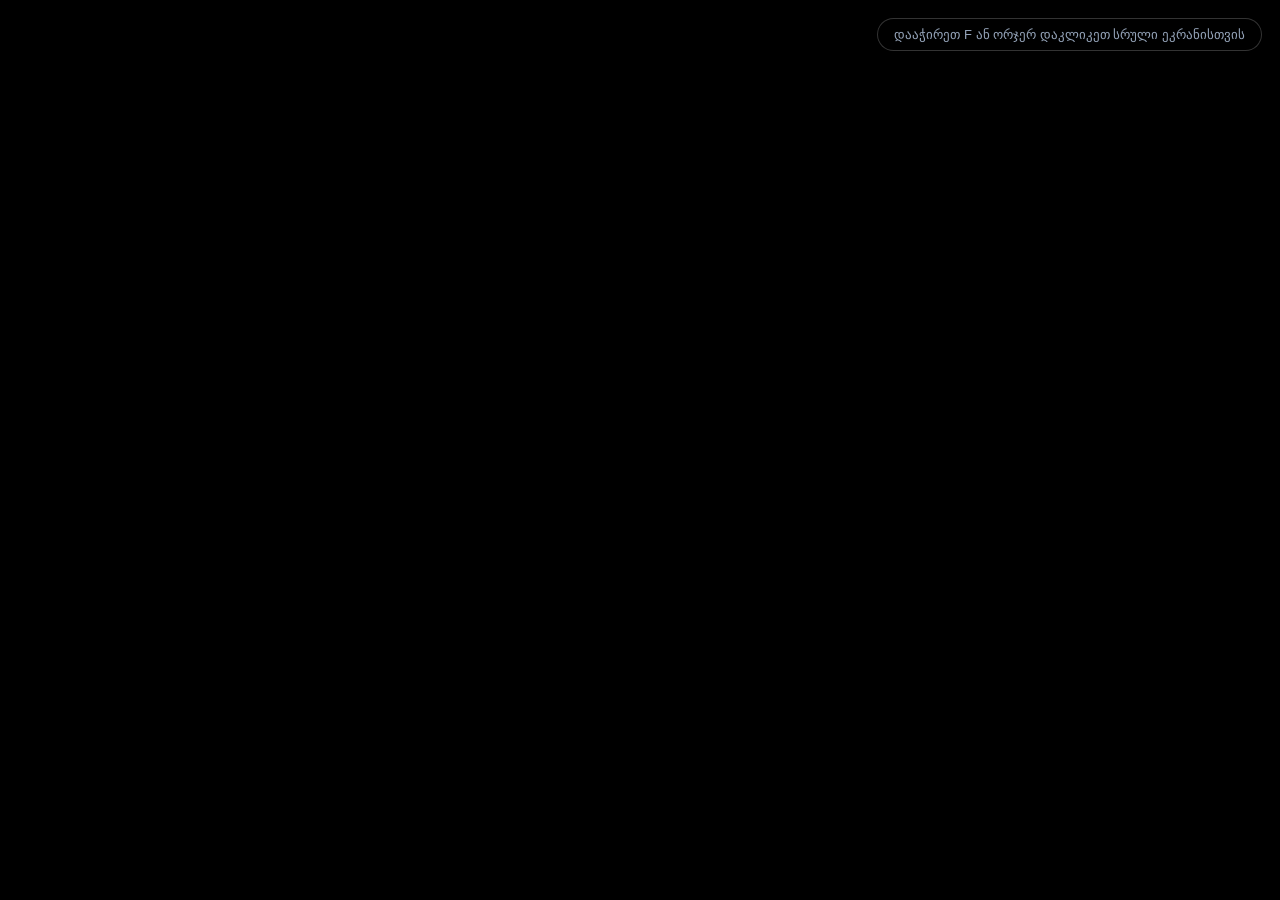
==== stage.html @ 38e643bc "Add dual-screen stage display popup, audio watchdog auto-healing, and emergency banners" ====
<!DOCTYPE html>
<html lang="ka">
<head>
  <meta charset="UTF-8">
  <meta name="viewport" content="width=device-width, initial-scale=1.0">
  <title>IICE 2026 - პროექტორის სცენა (Stage Display)</title>
  <link rel="preconnect" href="https://fonts.googleapis.com">
  <link rel="preconnect" href="https://fonts.gstatic.com" crossorigin>
  <link href="https://fonts.googleapis.com/css2?family=Fira+GO:wght@400;500;600;700;800&family=Inter:wght@400;500;600;700;800&display=swap" rel="stylesheet">
  <link rel="stylesheet" href="style.css">
  <style>
    body {
      margin: 0;
      padding: 0;
      overflow: hidden;
      user-select: none;
      background: #000;
    }
    .stage-helper-hint {
      position: fixed;
      top: 18px;
      right: 18px;
      padding: 8px 16px;
      background: rgba(0, 0, 0, 0.7);
      border: 1px solid rgba(255, 255, 255, 0.2);
      border-radius: 20px;
      color: #94a3b8;
      font-size: 13px;
      font-weight: 500;
      z-index: 9999;
      pointer-events: none;
      transition: opacity 1.5s ease;
    }
    .stage-announcement-card {
      position: fixed;
      top: 50%;
      left: 50%;
      transform: translate(-50%, -50%) scale(0.92);
      background: rgba(15, 23, 42, 0.94);
      backdrop-filter: blur(24px);
      border: 2px solid rgba(56, 189, 248, 0.5);
      border-radius: 28px;
      padding: 44px 70px;
      text-align: center;
      color: #ffffff;
      box-shadow: 0 30px 80px rgba(0, 0, 0, 0.85);
      z-index: 8000;
      opacity: 0;
      pointer-events: none;
      transition: all 0.35s cubic-bezier(0.16, 1, 0.3, 1);
    }
    .stage-announcement-card.active {
      opacity: 1;
      transform: translate(-50%, -50%) scale(1);
      pointer-events: auto;
    }
    .stage-announcement-icon {
      font-size: 60px;
      margin-bottom: 14px;
      display: block;
    }
    .stage-announcement-title {
      font-size: 42px;
      font-weight: 800;
      color: #f8fafc;
      margin-bottom: 10px;
      letter-spacing: -0.5px;
    }
    .stage-announcement-sub {
      font-size: 24px;
      color: #38bdf8;
      font-weight: 600;
    }
  </style>
</head>
<body class="style-oled-black">
  <div id="stageHint" class="stage-helper-hint">დააჭირეთ F ან ორჯერ დაკლიკეთ სრული ეკრანისთვის</div>

  <!-- Announcement Overlay Card (Intermission, Coffee break, Q&A) -->
  <div id="stageAnnouncement" class="stage-announcement-card">
    <span id="announcementIcon" class="stage-announcement-icon">☕</span>
    <div id="announcementTitle" class="stage-announcement-title">ყავის შესვენება</div>
    <div id="announcementSub" class="stage-announcement-sub">Coffee Break</div>
  </div>

  <!-- Stage Subtitles Container -->
  <main id="overlayContainer" class="overlay-container place-bottom align-center">
    <div id="subtitleCard" class="subtitle-card faded-out" style="width: 90%;">
      <!-- Original Text Row -->
      <div id="origRow" class="text-row orig-row">
        <span id="originalLangTag" class="tag-badge orig-badge">ORIG</span>
        <div id="originalText" class="speech-text original-text">
          <span>მზადაა ტრანსლაციისთვის...</span>
        </div>
      </div>

      <!-- Live Sync Translated Row -->
      <div id="transRow" class="text-row trans-row">
        <span id="targetLangTag" class="tag-badge trans-badge">TRANS</span>
        <div id="translatedText" class="speech-text translated-text">
          <span>IICE 2026 Conference Subtitles</span>
        </div>
      </div>
    </div>
  </main>

  <script src="stage.js"></script>
</body>
</html>
---- style.css ----
:root {
  --bg-dark: #090d16;
  --bar-bg: rgba(15, 23, 42, 0.94);
  --drawer-bg: rgba(11, 17, 32, 0.98);
  --border-subtle: rgba(255, 255, 255, 0.12);
  --border-focus: rgba(59, 130, 246, 0.6);
  
  --primary: #3b82f6;
  --primary-hover: #2563eb;
  --accent-purple: #8b5cf6;
  --accent-green: #10b981;
  --accent-red: #ef4444;

  --text-main: #f8fafc;
  --text-muted: #94a3b8;
  --text-dim: #64748b;
  
  --trans-color: #38bdf8;
  --orig-color: #cbd5e1;

  --trans-font-size: 32px;
  --orig-font-size: 20px;
  --card-bg-opacity: 0.85;
  --card-width: 92%;
  --card-max-width: 92vw;
  --custom-bg-color: #0f172a;

  --font-family: 'FiraGO', -apple-system, BlinkMacSystemFont, "Segoe UI", Roboto, sans-serif;
  --font-display: 'Outfit', 'FiraGO', sans-serif;
  --font-mono: 'JetBrains Mono', monospace;

  --ease-spring: cubic-bezier(0.16, 1, 0.3, 1);
}

* {
  box-sizing: border-box;
  margin: 0;
  padding: 0;
  -webkit-tap-highlight-color: transparent;
}

body {
  font-family: var(--font-family);
  background-color: var(--bg-dark);
  color: var(--text-main);
  min-height: 100vh;
  overflow-x: hidden;
  user-select: none;
  transition: background 0.3s ease;
}

/* ================= 1. COMPACT TOP OPERATOR BAR ================= */
.control-bar {
  position: sticky;
  top: 0;
  left: 0;
  width: 100%;
  background: var(--bar-bg);
  backdrop-filter: blur(20px);
  -webkit-backdrop-filter: blur(20px);
  border-bottom: 1px solid var(--border-subtle);
  z-index: 1000;
  box-shadow: 0 4px 20px rgba(0, 0, 0, 0.4);
  transition: transform 0.35s var(--ease-spring), opacity 0.35s ease;
}

.control-bar.hidden {
  transform: translateY(-105%);
  opacity: 0;
  pointer-events: none;
}

.bar-main {
  display: flex;
  justify-content: space-between;
  align-items: center;
  padding: 8px 16px;
  gap: 12px;
  min-height: 52px;
}

/* Left Brand & Status */
.bar-left {
  display: flex;
  align-items: center;
  gap: 10px;
  flex-shrink: 0;
}

.live-pulse {
  width: 10px;
  height: 10px;
  border-radius: 50%;
  background: #64748b;
  transition: all 0.3s ease;
}

.live-pulse.active {
  background: var(--accent-red);
  box-shadow: 0 0 10px var(--accent-red), 0 0 20px var(--accent-red);
  animation: pulse-red 1.5s infinite;
}

@keyframes pulse-red {
  0%, 100% { transform: scale(1); opacity: 1; }
  50% { transform: scale(1.25); opacity: 0.8; }
}

.brand-text {
  display: flex;
  align-items: center;
  gap: 6px;
}

.app-title {
  font-family: var(--font-display);
  font-size: 1.1rem;
  font-weight: 700;
  letter-spacing: -0.02em;
}

.app-pill {
  font-size: 0.65rem;
  font-weight: 700;
  background: linear-gradient(135deg, #3b82f6, #8b5cf6);
  color: #fff;
  padding: 1px 6px;
  border-radius: 6px;
  text-transform: uppercase;
}

.v-divider {
  width: 1px;
  height: 20px;
  background: var(--border-subtle);
}

.status-badge {
  font-size: 0.72rem;
  font-weight: 600;
  padding: 3px 8px;
  border-radius: 6px;
}

.status-idle { color: #94a3b8; background: rgba(148, 163, 184, 0.12); }
.status-listening { color: #38bdf8; background: rgba(56, 189, 248, 0.15); }
.status-translating { color: #34d399; background: rgba(52, 211, 153, 0.15); }
.status-error { color: #f87171; background: rgba(248, 113, 113, 0.15); }

/* Center Controls */
.bar-center {
  display: flex;
  align-items: center;
  gap: 12px;
}

.lang-switch-btn {
  display: inline-flex;
  align-items: center;
  gap: 8px;
  background: rgba(30, 41, 59, 0.9);
  border: 1px solid var(--border-subtle);
  border-radius: 20px;
  padding: 6px 14px;
  color: #fff;
  font-family: inherit;
  font-size: 0.8rem;
  font-weight: 600;
  cursor: pointer;
  transition: all 0.2s ease;
  user-select: none;
}

.lang-switch-btn:hover {
  background: rgba(59, 130, 246, 0.25);
  border-color: var(--primary);
  transform: translateY(-1px);
}

.lang-switch-btn .swap-icon {
  color: #38bdf8;
  font-size: 0.95rem;
}

.lang-btn.active {
  background: linear-gradient(135deg, #2563eb, #3b82f6);
  color: #ffffff;
  box-shadow: 0 2px 10px rgba(37, 99, 235, 0.45);
}

.lang-code {
  font-family: var(--font-mono);
  font-size: 0.72rem;
  font-weight: 700;
  color: var(--text-dim);
}

.lang-code.active {
  color: #38bdf8;
}

.btn-swap {
  background: rgba(255, 255, 255, 0.1);
  border: none;
  color: #fff;
  width: 22px;
  height: 22px;
  border-radius: 50%;
  font-size: 0.8rem;
  display: flex;
  align-items: center;
  justify-content: center;
  cursor: pointer;
  transition: all 0.2s ease;
}

.btn-swap:hover {
  background: var(--primary);
  transform: rotate(180deg);
}

/* Audio Wave Meter */
.audio-mini-meter {
  width: 60px;
  height: 6px;
  background: rgba(255, 255, 255, 0.1);
  border-radius: 3px;
  overflow: hidden;
}

.audio-fill {
  height: 100%;
  width: 0%;
  background: linear-gradient(90deg, #10b981, #3b82f6, #ef4444);
  transition: width 0.08s ease;
}

/* Right Buttons */
.bar-right {
  display: flex;
  align-items: center;
  gap: 8px;
}

/* Buttons */
.btn {
  display: inline-flex;
  align-items: center;
  justify-content: center;
  gap: 6px;
  padding: 6px 12px;
  border-radius: 7px;
  font-family: inherit;
  font-size: 0.78rem;
  font-weight: 600;
  cursor: pointer;
  border: none;
  transition: all 0.2s ease;
  white-space: nowrap;
}

.btn-primary {
  background: linear-gradient(135deg, #2563eb, #1d4ed8);
  color: #fff;
  box-shadow: 0 2px 8px rgba(37, 99, 235, 0.35);
}

.btn-primary:hover {
  background: linear-gradient(135deg, #3b82f6, #2563eb);
}

.btn-primary.recording {
  background: linear-gradient(135deg, #dc2626, #b91c1c);
  box-shadow: 0 0 12px rgba(220, 38, 38, 0.6);
}

.btn-purple {
  background: rgba(139, 92, 246, 0.18);
  color: #c4b5fd;
  border: 1px solid rgba(139, 92, 246, 0.35);
}

.btn-purple:hover {
  background: rgba(139, 92, 246, 0.35);
  color: #fff;
}

.btn-ghost {
  background: rgba(255, 255, 255, 0.06);
  color: var(--text-main);
  border: 1px solid var(--border-subtle);
}

.btn-ghost:hover {
  background: rgba(255, 255, 255, 0.14);
}

.btn-dark {
  background: rgba(0, 0, 0, 0.4);
  color: #e2e8f0;
  border: 1px solid var(--border-subtle);
}

.btn-dark:hover {
  background: rgba(255, 255, 255, 0.1);
}

.btn-outline-full {
  width: 100%;
  background: rgba(255, 255, 255, 0.05);
  color: #cbd5e1;
  border: 1px solid var(--border-subtle);
  padding: 8px 12px;
  border-radius: 6px;
  cursor: pointer;
  font-family: inherit;
  font-size: 0.76rem;
  font-weight: 600;
  transition: all 0.2s ease;
}

.btn-outline-full:hover {
  background: rgba(255, 255, 255, 0.12);
  color: #fff;
}

/* ================= 2. EXPANDABLE SETTINGS DRAWER ================= */
.settings-drawer {
  background: linear-gradient(180deg, rgba(15, 23, 42, 0.98) 0%, rgba(10, 15, 29, 0.99) 100%);
  border-top: 1px solid rgba(255, 255, 255, 0.12);
  padding: 12px 20px 16px 20px;
  box-shadow: 0 16px 40px rgba(0, 0, 0, 0.65), inset 0 1px 0 rgba(255, 255, 255, 0.08);
  max-height: calc(100vh - 65px);
  overflow-y: auto;
  transition: all 0.3s var(--ease-spring);
}

.settings-drawer.hidden {
  display: none;
}

/* Live Preview Header Bar in Drawer */
.drawer-preview-header {
  display: flex;
  justify-content: space-between;
  align-items: center;
  background: rgba(15, 23, 42, 0.75);
  border: 1px solid rgba(56, 189, 248, 0.28);
  border-radius: 8px;
  padding: 6px 12px;
  margin-bottom: 10px;
  max-width: 1400px;
  margin-left: auto;
  margin-right: auto;
  gap: 12px;
}

.preview-header-left {
  display: flex;
  align-items: center;
  gap: 8px;
}

.preview-pulse-dot {
  width: 8px;
  height: 8px;
  border-radius: 50%;
  background: #38bdf8;
  box-shadow: 0 0 8px #38bdf8;
  animation: pulse-cyan 1.6s infinite;
}

@keyframes pulse-cyan {
  0%, 100% { opacity: 1; transform: scale(1); }
  50% { opacity: 0.5; transform: scale(1.3); }
}

.preview-header-title {
  font-size: 0.78rem;
  font-weight: 700;
  color: #f8fafc;
}

.preview-header-sub {
  font-size: 0.72rem;
  color: #94a3b8;
}

.preview-header-actions {
  display: flex;
  align-items: center;
  gap: 10px;
}

.btn-preview-action {
  background: rgba(56, 189, 248, 0.12);
  border: 1px solid rgba(56, 189, 248, 0.3);
  color: #38bdf8;
  font-size: 0.72rem;
  font-weight: 600;
  padding: 4px 10px;
  border-radius: 6px;
  cursor: pointer;
  transition: all 0.2s ease;
}

.btn-preview-action:hover {
  background: #38bdf8;
  color: #0f172a;
}

.preview-toggle-label {
  display: flex;
  align-items: center;
  gap: 6px;
  font-size: 0.72rem;
  color: #cbd5e1;
  cursor: pointer;
  user-select: none;
}

.preview-toggle-label input {
  accent-color: #38bdf8;
  cursor: pointer;
}

.drawer-grid {
  display: grid;
  grid-template-columns: repeat(4, 1fr);
  gap: 12px;
  max-width: 1400px;
  margin: 0 auto;
}

@media (max-width: 1100px) {
  .drawer-grid {
    grid-template-columns: repeat(2, 1fr);
  }
}

@media (max-width: 600px) {
  .drawer-grid {
    grid-template-columns: 1fr;
  }
}

.drawer-card {
  background: rgba(255, 255, 255, 0.028);
  border: 1px solid var(--border-subtle);
  border-radius: 10px;
  padding: 11px 13px;
  display: flex;
  flex-direction: column;
  gap: 9px;
  box-shadow: 0 4px 14px rgba(0, 0, 0, 0.25);
}

.highlight-card {
  border-color: rgba(59, 130, 246, 0.4) !important;
  background: rgba(37, 99, 235, 0.05) !important;
}

.card-title {
  font-size: 0.8rem;
  font-weight: 700;
  color: #e2e8f0;
  letter-spacing: -0.01em;
  border-bottom: 1px solid rgba(255, 255, 255, 0.06);
  padding-bottom: 6px;
}

/* Form Fields */
.field-group {
  display: flex;
  flex-direction: column;
  gap: 4px;
}

.field-group label {
  font-size: 0.72rem;
  font-weight: 600;
  color: var(--text-muted);
}

.form-select {
  background: rgba(30, 41, 59, 0.9);
  color: #fff;
  border: 1px solid var(--border-subtle);
  padding: 7px 10px;
  border-radius: 6px;
  font-family: inherit;
  font-size: 0.78rem;
  cursor: pointer;
  outline: none;
  width: 100%;
}

.form-select:focus {
  border-color: var(--primary);
}

/* Toggle Switches */
.toggle-row {
  display: flex;
  justify-content: space-between;
  align-items: center;
}

.row-label {
  font-size: 0.74rem;
  color: #cbd5e1;
  font-weight: 500;
}

.switch {
  position: relative;
  display: inline-block;
  width: 36px;
  height: 20px;
  flex-shrink: 0;
}

.switch input {
  opacity: 0;
  width: 0;
  height: 0;
}

.slider {
  position: absolute;
  cursor: pointer;
  top: 0; left: 0; right: 0; bottom: 0;
  background-color: rgba(255, 255, 255, 0.15);
  transition: .3s;
  border-radius: 20px;
}

.slider:before {
  position: absolute;
  content: "";
  height: 14px;
  width: 14px;
  left: 3px;
  bottom: 3px;
  background-color: white;
  transition: .3s;
  border-radius: 50%;
}

input:checked + .slider {
  background-color: var(--primary);
}

input:checked + .slider:before {
  transform: translateX(16px);
}

/* Slider with live value */
.slider-group {
  display: flex;
  flex-direction: column;
  gap: 2px;
}

.slider-head {
  display: flex;
  justify-content: space-between;
  align-items: center;
  font-size: 0.72rem;
  color: var(--text-muted);
  font-weight: 500;
}

.val-pill {
  font-family: var(--font-mono);
  font-size: 0.72rem;
  color: #38bdf8;
  font-weight: 700;
  background: rgba(56, 189, 248, 0.1);
  padding: 1px 6px;
  border-radius: 4px;
}

.range-input {
  -webkit-appearance: none;
  appearance: none;
  width: 100%;
  height: 6px;
  background: rgba(255, 255, 255, 0.14);
  border-radius: 3px;
  outline: none;
  cursor: pointer;
  margin: 4px 0 2px 0;
  accent-color: var(--primary);
}

.range-input::-webkit-slider-thumb {
  -webkit-appearance: none;
  appearance: none;
  width: 15px;
  height: 15px;
  border-radius: 50%;
  background: #38bdf8;
  cursor: pointer;
  border: 2px solid #ffffff;
  box-shadow: 0 0 8px rgba(56, 189, 248, 0.8);
  transition: transform 0.15s ease;
}

.range-input::-webkit-slider-thumb:hover {
  transform: scale(1.2);
}

/* Live Preview Badge on Subtitle Card */
.preview-mode-tag {
  display: inline-flex;
  align-items: center;
  font-family: var(--font-mono);
  font-size: 0.62rem;
  font-weight: 700;
  color: #38bdf8;
  background: rgba(56, 189, 248, 0.14);
  border: 1px solid rgba(56, 189, 248, 0.35);
  padding: 2px 8px;
  border-radius: 4px;
  margin-bottom: 6px;
  letter-spacing: 0.04em;
  text-transform: uppercase;
}

/* Force subtitle-card visibility when settings are open */
body.settings-open .subtitle-card {
  opacity: 1 !important;
  transform: none !important;
  pointer-events: auto !important;
}

.subtitle-card.live-preview-active {
  opacity: 1 !important;
  transform: none !important;
}

/* ================= 3. STAGE OVERLAY CONTAINER ================= */
.overlay-container {
  display: flex;
  min-height: calc(100vh - 60px);
  width: 100%;
  box-sizing: border-box;
  pointer-events: none;
  transition: all 0.3s var(--ease-spring);
}

/* Layout Positions on Screen */
.overlay-container.pos-bottom {
  flex-direction: column;
  justify-content: flex-end;
  align-items: center;
  padding: 0 24px 30px 24px;
}

.overlay-container.pos-bottom-flush {
  flex-direction: column;
  justify-content: flex-end;
  align-items: center;
  padding: 0;
}

.pos-bottom-flush .subtitle-card {
  width: 100vw !important;
  max-width: 100vw !important;
  border-radius: 0 !important;
  border-left: none !important;
  border-right: none !important;
  border-bottom: none !important;
}

.overlay-container.pos-top {
  flex-direction: column;
  justify-content: flex-start;
  align-items: center;
  padding: 24px 24px 0 24px;
}

.overlay-container.pos-corner {
  flex-direction: column;
  justify-content: flex-end;
  align-items: flex-start;
  padding: 0 0 30px 30px;
}

.pos-corner .subtitle-card {
  max-width: var(--card-max-width, 650px);
}

.overlay-container.pos-center {
  justify-content: center;
  align-items: center;
  min-height: 80vh;
  padding: 20px;
}

.pos-center .subtitle-card {
  max-width: var(--card-max-width, 860px);
}

/* ================= 4. REALISTIC OVERLAY STYLES ================= */

/* Default Subtitle Card properties */
.subtitle-card {
  position: relative;
  width: var(--card-width, 92%);
  max-width: var(--card-max-width, 92vw);
  pointer-events: auto;
  transition: opacity 0.5s ease, transform 0.5s ease, box-shadow 0.2s ease, width 0.25s ease, max-width 0.25s ease;
  overflow: hidden;
}

/* Full Width Stretched Card across Screen */
body.card-fullwidth .overlay-container {
  padding-left: 0 !important;
  padding-right: 0 !important;
}

body.card-fullwidth .subtitle-card {
  width: 100vw !important;
  max-width: 100vw !important;
  border-radius: 0 !important;
  border-left: none !important;
  border-right: none !important;
}

/* Text Alignment Modes */
body.align-center .speech-layer {
  justify-content: center;
}
body.align-center .speech-text {
  text-align: center;
}

body.align-left .speech-layer {
  justify-content: flex-start;
}
body.align-left .speech-text {
  text-align: left;
}

body.align-right .speech-layer {
  justify-content: flex-end;
}
body.align-right .speech-text {
  text-align: right;
}

/* Layer Visibility Toggles */
body.hide-orig-layer #originalLayer {
  display: none !important;
}

body.hide-trans-layer #translatedLayer {
  display: none !important;
}

/* Typography Inside Card */
.speech-layer {
  display: flex;
  align-items: baseline;
  gap: 12px;
}

.translated-layer {
  margin-top: 6px;
}

body.hide-orig-layer .translated-layer {
  margin-top: 0 !important;
}

.tag-badge {
  font-family: var(--font-mono);
  font-size: 0.65rem;
  font-weight: 700;
  padding: 2px 6px;
  border-radius: 4px;
  background: rgba(255, 255, 255, 0.12);
  color: var(--text-muted);
  letter-spacing: 0.05em;
  flex-shrink: 0;
}

.tag-badge.trans-badge {
  background: var(--primary);
  color: #fff;
}

.speech-text {
  word-break: break-word;
  line-height: 1.35;
  text-shadow: 0 2px 10px rgba(0, 0, 0, 0.9), 0 0 4px rgba(0, 0, 0, 0.8);
}

/* Cinema 2-Line Limit (Netflix Style) */
body.cinema-two-lines .speech-text {
  display: -webkit-box;
  -webkit-line-clamp: 2;
  -webkit-box-orient: vertical;
  overflow: hidden;
  text-overflow: ellipsis;
}

.original-text {
  font-size: var(--orig-font-size);
  color: var(--orig-color);
  font-weight: 400;
}

.translated-text {
  font-size: var(--trans-font-size);
  color: var(--trans-color);
  font-weight: 600;
  letter-spacing: -0.01em;
}

.placeholder-hint {
  color: rgba(255, 255, 255, 0.28);
  font-style: italic;
  font-weight: 300;
}

/* Auto-Fadeout State */
.subtitle-card.faded-out {
  opacity: 0 !important;
  transform: translateY(12px) !important;
  pointer-events: none;
}

/* Glowing underline */
.active-glow-line {
  position: absolute;
  bottom: 0;
  left: 0;
  height: 2.5px;
  width: 100%;
  background: linear-gradient(90deg, transparent, var(--primary), var(--accent-green), transparent);
  opacity: 0;
  transition: opacity 0.3s ease;
}

.subtitle-card.speaking .active-glow-line {
  opacity: 1;
  animation: shimmer 2s infinite linear;
}

@keyframes shimmer {
  0% { transform: translateX(-100%); }
  100% { transform: translateX(100%); }
}

/* --- OVERLAY STYLE 1: Apple Keynote Pill (Most Elegant & Premium) --- */
body.style-keynote-pill {
  background: #030712;
}

body.style-keynote-pill .subtitle-card {
  background: rgba(15, 23, 42, var(--card-bg-opacity));
  backdrop-filter: blur(24px);
  -webkit-backdrop-filter: blur(24px);
  border: 1px solid rgba(255, 255, 255, 0.16);
  border-radius: 20px;
  padding: 14px 26px;
  box-shadow: 0 20px 50px rgba(0, 0, 0, 0.65), 0 0 0 1px rgba(255, 255, 255, 0.05);
}

/* --- OVERLAY STYLE 2: Cinema Bottom Fade --- */
body.style-cinema-fade {
  background: #000;
}

body.style-cinema-fade .subtitle-card {
  background: linear-gradient(to top, rgba(0, 0, 0, var(--card-bg-opacity)) 0%, rgba(0, 0, 0, calc(var(--card-bg-opacity) * 0.7)) 60%, transparent 100%);
  border: none;
  box-shadow: none;
  border-radius: 0;
  padding: 24px 30px;
  width: 100vw;
  max-width: 100vw;
}

/* --- OVERLAY STYLE 3: Ghost Outline --- */
body.style-ghost-outline {
  background: transparent !important;
}

body.style-ghost-outline .subtitle-card {
  background: transparent !important;
  border: none !important;
  box-shadow: none !important;
  padding: 10px 20px;
}

body.style-ghost-outline .speech-text {
  -webkit-text-stroke: 1.2px #000000;
  text-shadow: 0 0 16px #000000, 0 4px 12px #000000, 0 0 24px #000000;
  font-weight: 700;
}

/* --- OVERLAY STYLE 4: Broadcast News Ticker --- */
body.style-broadcast-ticker {
  background: #000;
}

body.style-broadcast-ticker .subtitle-card {
  background: rgba(10, 10, 15, var(--card-bg-opacity));
  border-top: 2px solid #3b82f6;
  border-bottom: none;
  border-left: none;
  border-right: none;
  border-radius: 0;
  padding: 12px 24px;
  width: 100vw;
  max-width: 100vw;
  box-shadow: 0 -10px 30px rgba(0, 0, 0, 0.8);
}

body.style-broadcast-ticker .translated-text {
  color: #facc15;
}

/* --- OVERLAY STYLE 5: Frosted Glass --- */
body.style-frosted-glass {
  background: radial-gradient(circle at top right, #1e1b4b 0%, #090d16 60%, #030712 100%);
}

body.style-frosted-glass .subtitle-card {
  background: rgba(30, 41, 59, var(--card-bg-opacity));
  backdrop-filter: blur(20px);
  -webkit-backdrop-filter: blur(20px);
  border: 1px solid rgba(255, 255, 255, 0.2);
  border-radius: 14px;
  padding: 16px 24px;
  box-shadow: 0 20px 45px rgba(0, 0, 0, 0.5);
}

/* --- OVERLAY STYLE 6: Green Screen (OBS Chroma) --- */
body.style-chroma-green {
  background: #00ff00 !important;
}

body.style-chroma-green .subtitle-card {
  background: rgba(0, 0, 0, 0.88);
  border: 1px solid rgba(255, 255, 255, 0.25);
  border-radius: 12px;
  padding: 14px 22px;
}

/* --- OVERLAY STYLE 7: OLED Pure Black (Ideal for Stage / Projectors) --- */
body.style-oled-black {
  background: #000000 !important;
}

body.style-oled-black .subtitle-card {
  background: rgba(0, 0, 0, var(--card-bg-opacity));
  border: 1px solid rgba(255, 255, 255, 0.16);
  border-radius: 18px;
  padding: 16px 28px;
  box-shadow: 0 15px 45px rgba(0, 0, 0, 0.95);
}

body.style-oled-black .translated-text {
  color: #38bdf8;
  text-shadow: 0 0 20px rgba(56, 189, 248, 0.4);
}

/* --- OVERLAY STYLE 8: Cyber Neon Glow --- */
body.style-cyber-neon {
  background: #050814;
}

body.style-cyber-neon .subtitle-card {
  background: rgba(8, 14, 28, var(--card-bg-opacity));
  border: 1.5px solid #06b6d4;
  border-radius: 18px;
  padding: 16px 28px;
  box-shadow: 0 0 25px rgba(6, 182, 212, 0.35), inset 0 0 15px rgba(6, 182, 212, 0.12);
}

body.style-cyber-neon .translated-text {
  color: #22d3ee;
  text-shadow: 0 0 12px rgba(34, 211, 238, 0.6);
}

/* --- OVERLAY STYLE 9: Academic Slate & Navy --- */
body.style-academic-slate {
  background: #0b132b;
}

body.style-academic-slate .subtitle-card {
  background: rgba(28, 37, 65, var(--card-bg-opacity));
  border: 1px solid rgba(148, 163, 184, 0.25);
  border-radius: 16px;
  padding: 16px 28px;
  box-shadow: 0 15px 35px rgba(0, 0, 0, 0.55);
}

body.style-academic-slate .translated-text {
  color: #fcd34d;
}

/* --- OVERLAY STYLE 10: Ultra Clean Transparent --- */
body.style-clean-transparent {
  background: transparent !important;
}

body.style-clean-transparent .subtitle-card {
  background: rgba(15, 23, 42, calc(var(--card-bg-opacity) * 0.45)) !important;
  backdrop-filter: blur(8px);
  -webkit-backdrop-filter: blur(8px);
  border: 1px solid rgba(255, 255, 255, 0.12);
  border-radius: 16px;
  padding: 12px 24px;
}

/* --- OVERLAY STYLE 11: Clean Studio Light (White / Daylight) --- */
body.style-light-paper {
  background: #f1f5f9;
  color: #0f172a;
}

body.style-light-paper .subtitle-card {
  background: rgba(255, 255, 255, var(--card-bg-opacity));
  border: 1px solid rgba(0, 0, 0, 0.12);
  border-radius: 16px;
  padding: 16px 28px;
  box-shadow: 0 15px 40px rgba(0, 0, 0, 0.12);
}

body.style-light-paper .original-text {
  color: #475569;
  text-shadow: none;
}

body.style-light-paper .translated-text {
  color: #1d4ed8;
  text-shadow: none;
}

body.style-light-paper .tag-badge {
  background: #e2e8f0;
  color: #334155;
}

body.style-light-paper .tag-badge.trans-badge {
  background: #2563eb;
  color: #ffffff;
}

/* --- OVERLAY STYLE 12: Blue Screen Chroma Key --- */
body.style-chroma-blue {
  background: #0000ff !important;
}

body.style-chroma-blue .subtitle-card {
  background: rgba(0, 0, 0, 0.88);
  border: 1px solid rgba(255, 255, 255, 0.25);
  border-radius: 12px;
  padding: 14px 22px;
}

/* --- OVERLAY STYLE 13: Custom Background Color --- */
body.style-custom-color {
  background: #090d16;
}

body.style-custom-color .subtitle-card {
  background: var(--custom-bg-color, #0f172a);
  border: 1px solid rgba(255, 255, 255, 0.2);
  border-radius: 16px;
  padding: 16px 28px;
  box-shadow: 0 15px 40px rgba(0, 0, 0, 0.6);
}

/* UI Controls: Color Pickers, Width Chips & Preset Buttons */
.color-picker-row {
  display: flex;
  align-items: center;
  gap: 8px;
  margin-top: 4px;
}

.color-picker-input {
  -webkit-appearance: none;
  -moz-appearance: none;
  appearance: none;
  width: 40px;
  height: 32px;
  background: transparent;
  border: 1px solid var(--border-subtle);
  border-radius: 6px;
  cursor: pointer;
  padding: 0;
}

.color-picker-input::-webkit-color-swatch-wrapper {
  padding: 2px;
}

.color-picker-input::-webkit-color-swatch {
  border: none;
  border-radius: 4px;
}

.form-input-hex {
  background: rgba(15, 23, 42, 0.8);
  border: 1px solid var(--border-subtle);
  color: var(--text-main);
  padding: 5px 8px;
  border-radius: 6px;
  font-family: var(--font-mono);
  font-size: 0.82rem;
  width: 85px;
}

.quick-preset-chips {
  display: flex;
  gap: 6px;
  margin-top: 6px;
}

.chip-btn {
  background: rgba(255, 255, 255, 0.08);
  border: 1px solid rgba(255, 255, 255, 0.12);
  color: var(--text-muted);
  font-size: 0.72rem;
  padding: 3px 8px;
  border-radius: 6px;
  cursor: pointer;
  transition: all 0.2s ease;
}

.chip-btn:hover {
  background: var(--primary);
  color: #fff;
  border-color: var(--primary);
}

.preset-buttons-grid {
  display: grid;
  grid-template-columns: 1fr 1fr;
  gap: 8px;
  margin-top: 4px;
}

.btn-outline-preset {
  background: rgba(255, 255, 255, 0.05);
  border: 1px solid var(--border-subtle);
  color: var(--text-main);
  padding: 8px 10px;
  border-radius: 8px;
  font-size: 0.78rem;
  text-align: left;
  cursor: pointer;
  transition: all 0.2s ease;
  line-height: 1.3;
}

.btn-outline-preset:hover {
  background: rgba(59, 130, 246, 0.2);
  border-color: var(--primary);
  color: #fff;
  transform: translateY(-1px);
}

body.is-fullscreen .fullscreen-text {
  color: var(--accent-green);
}

/* ================= 5. FLOATING RESTORE BUTTON ================= */
.floating-btn {
  position: fixed;
  top: 12px;
  right: 12px;
  width: 36px;
  height: 36px;
  border-radius: 50%;
  background: rgba(15, 23, 42, 0.9);
  border: 1px solid var(--border-subtle);
  color: #fff;
  font-size: 1rem;
  cursor: pointer;
  display: flex;
  align-items: center;
  justify-content: center;
  backdrop-filter: blur(10px);
  z-index: 999;
  opacity: 0;
  transition: opacity 0.3s ease, transform 0.2s ease;
}

.floating-btn:hover {
  opacity: 1 !important;
  transform: scale(1.1);
}

body:hover .floating-btn {
  opacity: 0.35;
}

.hidden, [hidden] {
  display: none !important;
}

/* ================= 6. GLOSSARY MODAL ================= */
.modal-overlay {
  position: fixed;
  top: 0; left: 0;
  width: 100vw; height: 100vh;
  background: rgba(0, 0, 0, 0.75);
  backdrop-filter: blur(8px);
  z-index: 2000;
  display: none; /* Never show on page load */
  align-items: center;
  justify-content: center;
}

.modal-overlay.active {
  display: flex !important;
}

.modal-card {
  background: #0f172a;
  border: 1px solid rgba(255, 255, 255, 0.15);
  border-radius: 16px;
  width: 92%;
  max-width: 580px;
  padding: 20px;
  box-shadow: 0 25px 60px rgba(0, 0, 0, 0.95);
  display: flex;
  flex-direction: column;
}

.modal-card.modal-large {
  max-width: 920px;
  height: 85vh;
  max-height: 850px;
}

.modal-header {
  display: flex;
  justify-content: space-between;
  align-items: center;
  margin-bottom: 8px;
}

.modal-title-group {
  display: flex;
  align-items: center;
  gap: 12px;
}

.modal-title-group h3 {
  font-size: 1.1rem;
  color: #f8fafc;
  font-weight: 700;
}

.badge-counter {
  font-family: var(--font-mono);
  font-size: 0.72rem;
  background: rgba(56, 189, 248, 0.14);
  color: #38bdf8;
  border: 1px solid rgba(56, 189, 248, 0.3);
  padding: 2px 8px;
  border-radius: 12px;
  font-weight: 700;
}

.modal-tabs {
  display: flex;
  gap: 8px;
  margin: 6px 0 10px 0;
  border-bottom: 1px solid rgba(255, 255, 255, 0.08);
  padding-bottom: 8px;
}

.modal-tab-btn {
  background: transparent;
  border: none;
  color: var(--text-muted);
  font-size: 0.82rem;
  font-weight: 600;
  padding: 6px 12px;
  border-radius: 6px;
  cursor: pointer;
  transition: all 0.2s ease;
}

.modal-tab-btn:hover {
  color: #fff;
  background: rgba(255, 255, 255, 0.06);
}

.modal-tab-btn.active {
  color: #38bdf8;
  background: rgba(56, 189, 248, 0.12);
  border: 1px solid rgba(56, 189, 248, 0.25);
}

.modal-tab-content {
  flex: 1;
  display: flex;
  flex-direction: column;
  overflow: hidden;
  gap: 10px;
}

/* Quick Add Bar */
.quick-add-term-bar {
  display: flex;
  align-items: center;
  gap: 8px;
  background: rgba(30, 41, 59, 0.5);
  padding: 8px 12px;
  border-radius: 8px;
  border: 1px dashed rgba(56, 189, 248, 0.35);
}

.quick-add-term-bar .form-input {
  flex: 1;
  background: rgba(15, 23, 42, 0.8);
  border: 1px solid var(--border-subtle);
  color: #fff;
  padding: 6px 10px;
  border-radius: 6px;
  font-size: 0.8rem;
  outline: none;
}

.quick-add-term-bar .form-input:focus {
  border-color: #38bdf8;
}

.swap-arrow {
  color: #38bdf8;
  font-weight: bold;
}

/* Search Bar & Filter Chips */
.glossary-search-bar {
  display: flex;
  flex-direction: column;
  gap: 8px;
}

.search-input-wrap {
  position: relative;
  display: flex;
  align-items: center;
}

.search-icon {
  position: absolute;
  left: 10px;
  color: var(--text-muted);
  font-size: 0.85rem;
  pointer-events: none;
}

.search-input {
  width: 100%;
  background: rgba(15, 23, 42, 0.9);
  border: 1px solid var(--border-subtle);
  color: #fff;
  padding: 8px 30px 8px 32px;
  border-radius: 8px;
  font-size: 0.82rem;
  outline: none;
  transition: border-color 0.2s ease;
}

.search-input:focus {
  border-color: #38bdf8;
  box-shadow: 0 0 10px rgba(56, 189, 248, 0.25);
}

.search-clear-btn {
  position: absolute;
  right: 8px;
  background: none;
  border: none;
  color: var(--text-muted);
  font-size: 1.1rem;
  cursor: pointer;
}

.filter-chips {
  display: flex;
  gap: 6px;
  overflow-x: auto;
  padding-bottom: 2px;
}

.filter-chip {
  background: rgba(255, 255, 255, 0.05);
  border: 1px solid rgba(255, 255, 255, 0.1);
  color: var(--text-muted);
  font-size: 0.72rem;
  padding: 4px 10px;
  border-radius: 12px;
  cursor: pointer;
  white-space: nowrap;
  transition: all 0.2s ease;
}

.filter-chip.active, .filter-chip:hover {
  background: rgba(56, 189, 248, 0.16);
  border-color: #38bdf8;
  color: #38bdf8;
}

/* Scrollable Terms List */
.glossary-items-list {
  flex: 1;
  overflow-y: auto;
  display: flex;
  flex-direction: column;
  gap: 6px;
  padding-right: 4px;
}

.term-row-card {
  display: flex;
  align-items: center;
  justify-content: space-between;
  background: rgba(255, 255, 255, 0.03);
  border: 1px solid rgba(255, 255, 255, 0.07);
  border-radius: 8px;
  padding: 8px 12px;
  gap: 12px;
  transition: background 0.15s ease;
}

.term-row-card:hover {
  background: rgba(255, 255, 255, 0.05);
  border-color: rgba(56, 189, 248, 0.3);
}

.term-texts-pair {
  display: flex;
  align-items: baseline;
  gap: 10px;
  flex: 1;
  word-break: break-word;
}

.term-geo {
  font-size: 0.84rem;
  font-weight: 600;
  color: #f8fafc;
  flex: 1;
}

.term-arrow {
  color: #38bdf8;
  font-weight: bold;
  font-size: 0.8rem;
  flex-shrink: 0;
}

.term-eng {
  font-size: 0.82rem;
  color: #93c5fd;
  flex: 1;
  font-weight: 500;
}

.term-del-btn {
  background: none;
  border: none;
  color: var(--text-dim);
  cursor: pointer;
  padding: 4px 6px;
  border-radius: 4px;
  font-size: 0.85rem;
  transition: all 0.2s ease;
}

.term-del-btn:hover {
  color: #ef4444;
  background: rgba(239, 68, 68, 0.12);
}

/* Log Entries Styling */
.log-entries-list {
  flex: 1;
  overflow-y: auto;
  display: flex;
  flex-direction: column;
  gap: 10px;
  padding-right: 4px;
}

.log-empty-state {
  display: flex;
  justify-content: center;
  align-items: center;
  height: 100%;
  text-align: center;
  color: var(--text-dim);
  font-size: 0.85rem;
  padding: 40px;
}

.log-entry-card {
  background: rgba(255, 255, 255, 0.035);
  border: 1px solid rgba(255, 255, 255, 0.09);
  border-radius: 10px;
  padding: 10px 14px;
  display: flex;
  flex-direction: column;
  gap: 6px;
}

.log-entry-card:hover {
  border-color: rgba(56, 189, 248, 0.3);
}

.log-entry-meta {
  display: flex;
  justify-content: space-between;
  align-items: center;
  margin-bottom: 2px;
}

.log-time {
  font-family: var(--font-mono);
  font-size: 0.72rem;
  color: var(--text-muted);
}

.log-direction-tag {
  font-size: 0.68rem;
  font-weight: 700;
  padding: 2px 6px;
  border-radius: 4px;
  background: rgba(59, 130, 246, 0.15);
  color: #60a5fa;
  font-family: var(--font-mono);
}

.log-speech-row {
  display: flex;
  gap: 8px;
  font-size: 0.82rem;
  line-height: 1.4;
}

.log-speech-row.log-trans-row {
  color: #38bdf8;
  font-weight: 500;
}

.log-label {
  font-size: 0.7rem;
  font-weight: 700;
  text-transform: uppercase;
  color: var(--text-dim);
  width: 75px;
  flex-shrink: 0;
}

.log-actions-row {
  display: flex;
  justify-content: flex-end;
  margin-top: 4px;
  border-top: 1px solid rgba(255, 255, 255, 0.05);
  padding-top: 6px;
}

.btn-quick-add-to-glossary {
  background: rgba(56, 189, 248, 0.08);
  border: 1px solid rgba(56, 189, 248, 0.2);
  color: #38bdf8;
  font-size: 0.7rem;
  padding: 3px 8px;
  border-radius: 4px;
  cursor: pointer;
  transition: all 0.2s ease;
}

.btn-quick-add-to-glossary:hover {
  background: #38bdf8;
  color: #0f172a;
}

.text-danger {
  color: #f87171 !important;
}

.text-danger:hover {
  background: rgba(239, 68, 68, 0.15) !important;
}

.btn-close {
  background: none;
  border: none;
  color: var(--text-muted);
  font-size: 1.3rem;
  cursor: pointer;
}

.modal-desc {
  font-size: 0.78rem;
  color: var(--text-muted);
  margin-bottom: 10px;
}

#glossaryInput {
  width: 100%;
  flex: 1;
  min-height: 250px;
  background: #0f172a;
  border: 1px solid var(--border-subtle);
  border-radius: 8px;
  color: #f1f5f9;
  font-family: var(--font-mono);
  font-size: 0.8rem;
  padding: 10px;
  resize: none;
  outline: none;
}

.modal-footer {
  display: flex;
  justify-content: space-between;
  align-items: center;
  margin-top: 12px;
}

.footer-left {
  display: flex;
  gap: 8px;
  align-items: center;
}

.modal-footer .hint {
  font-size: 0.7rem;
  color: var(--text-dim);
}

/* ================= 7. MOBILE RESPONSIVENESS ================= */
@media (max-width: 768px) {
  .bar-main {
    flex-wrap: wrap;
    padding: 8px 12px;
    gap: 8px;
  }

  .bar-left {
    order: 1;
  }

  .bar-right {
    order: 2;
    margin-left: auto;
  }

  .bar-center {
    order: 3;
    width: 100%;
    justify-content: space-between;
    padding-top: 6px;
    border-top: 1px solid rgba(255, 255, 255, 0.05);
  }

  .hide-text {
    display: none;
  }

  .drawer-grid {
    grid-template-columns: 1fr;
    gap: 12px;
  }

  .overlay-container.pos-bottom {
    padding: 0 12px 18px 12px;
  }

  .subtitle-card {
    max-width: 98vw;
    padding: 12px 16px !important;
  }
}


/* --- Conference Operator & Stage Display Additions --- */

.btn-stage {
  background: linear-gradient(135deg, rgba(99, 102, 241, 0.25) 0%, rgba(168, 85, 247, 0.25) 100%) !important;
  border: 1px solid rgba(168, 85, 247, 0.5) !important;
  color: #c084fc !important;
  font-weight: 600;
  box-shadow: 0 0 12px rgba(168, 85, 247, 0.2);
}

.btn-stage:hover {
  background: linear-gradient(135deg, rgba(99, 102, 241, 0.4) 0%, rgba(168, 85, 247, 0.4) 100%) !important;
  border-color: #d8b4fe !important;
  color: #ffffff !important;
  box-shadow: 0 0 18px rgba(168, 85, 247, 0.4);
}

.text-panic {
  color: #f87171 !important;
  border: 1px solid rgba(239, 68, 68, 0.3) !important;
}

.text-panic:hover {
  background: rgba(239, 68, 68, 0.2) !important;
  border-color: #ef4444 !important;
  color: #ffffff !important;
}

/* Banner Dropdown */
.banner-dropdown-wrap {
  position: relative;
  display: inline-block;
}

.banner-dropdown {
  position: absolute;
  top: calc(100% + 8px);
  right: 0;
  background: #0f172a;
  border: 1px solid rgba(255, 255, 255, 0.18);
  border-radius: 12px;
  padding: 6px;
  min-width: 220px;
  box-shadow: 0 16px 36px rgba(0, 0, 0, 0.85);
  z-index: 9500;
  display: flex;
  flex-direction: column;
  gap: 4px;
}

.banner-dropdown.hidden {
  display: none !important;
}

.banner-opt-btn {
  background: transparent;
  border: none;
  border-radius: 8px;
  padding: 8px 12px;
  color: #e2e8f0;
  font-size: 13px;
  font-weight: 500;
  text-align: left;
  cursor: pointer;
  transition: all 0.15s ease;
}

.banner-opt-btn:hover {
  background: rgba(56, 189, 248, 0.15);
  color: #38bdf8;
}

.banner-opt-clear {
  color: #94a3b8;
}

.banner-opt-clear:hover {
  background: rgba(239, 68, 68, 0.18);
  color: #f87171;
}

.banner-dropdown-divider {
  height: 1px;
  background: rgba(255, 255, 255, 0.1);
  margin: 4px 0;
}

/* Stage Announcement Card */
.stage-announcement-card {
  position: fixed;
  top: 50%;
  left: 50%;
  transform: translate(-50%, -50%) scale(0.92);
  background: rgba(15, 23, 42, 0.94);
  backdrop-filter: blur(24px);
  border: 2px solid rgba(56, 189, 248, 0.5);
  border-radius: 28px;
  padding: 44px 70px;
  text-align: center;
  color: #ffffff;
  box-shadow: 0 30px 80px rgba(0, 0, 0, 0.85);
  z-index: 8000;
  opacity: 0;
  pointer-events: none;
  transition: all 0.35s cubic-bezier(0.16, 1, 0.3, 1);
}

.stage-announcement-card.active {
  opacity: 1;
  transform: translate(-50%, -50%) scale(1);
  pointer-events: auto;
}

.stage-announcement-icon {
  font-size: 60px;
  margin-bottom: 14px;
  display: block;
}

.stage-announcement-title {
  font-size: 42px;
  font-weight: 800;
  color: #f8fafc;
  margin-bottom: 10px;
  letter-spacing: -0.5px;
}

.stage-announcement-sub {
  font-size: 24px;
  color: #38bdf8;
  font-weight: 600;
}
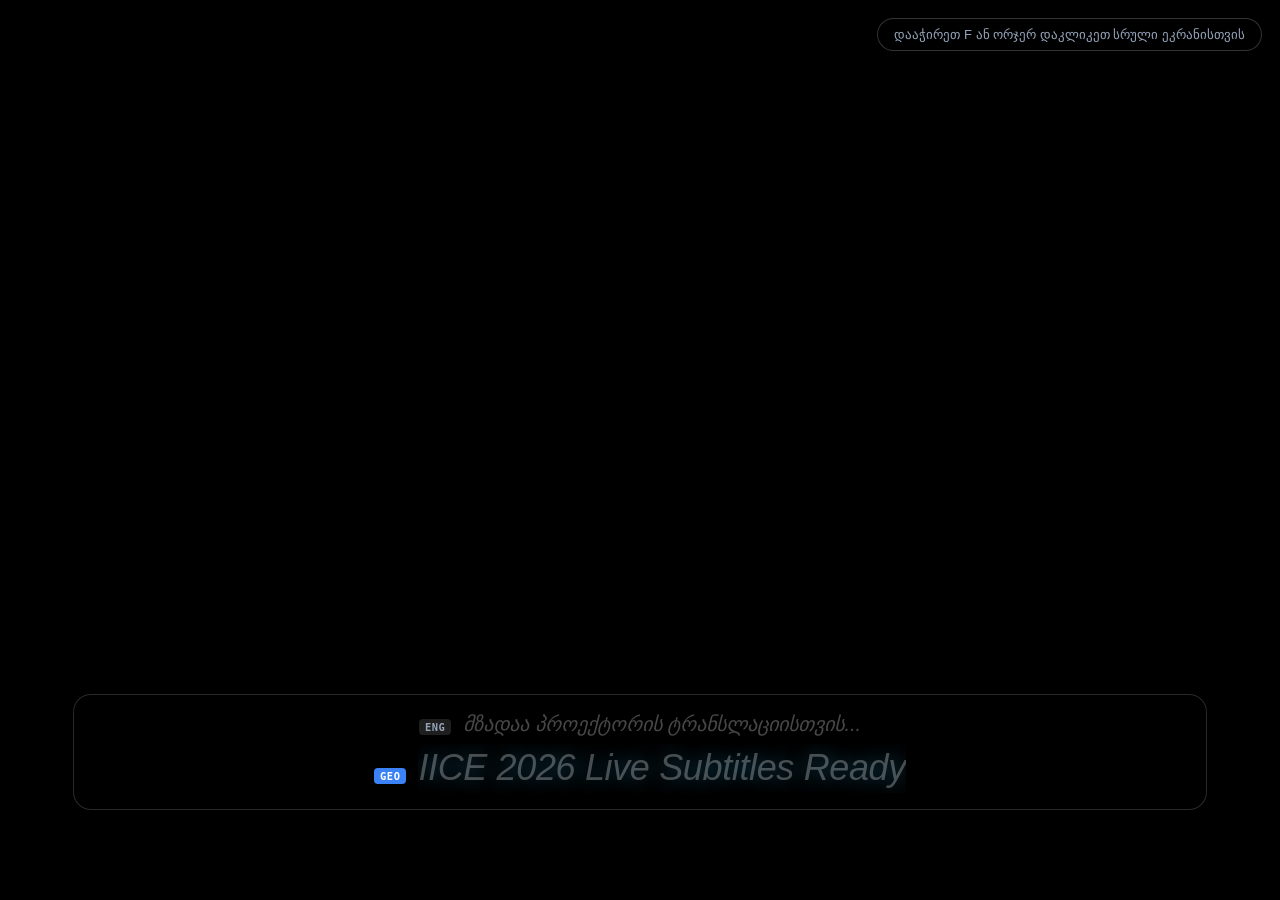
==== commit 8a8c39b7: "Fix projector button insertion in index.html, align stage.html styling 1:1 with main app, and improv" ====
--- a/stage.html
+++ b/stage.html
@@ -14,14 +14,13 @@
       padding: 0;
       overflow: hidden;
       user-select: none;
-      background: #000;
     }
     .stage-helper-hint {
       position: fixed;
       top: 18px;
       right: 18px;
       padding: 8px 16px;
-      background: rgba(0, 0, 0, 0.7);
+      background: rgba(0, 0, 0, 0.75);
       border: 1px solid rgba(255, 255, 255, 0.2);
       border-radius: 20px;
       color: #94a3b8;
@@ -31,49 +30,9 @@
       pointer-events: none;
       transition: opacity 1.5s ease;
     }
-    .stage-announcement-card {
-      position: fixed;
-      top: 50%;
-      left: 50%;
-      transform: translate(-50%, -50%) scale(0.92);
-      background: rgba(15, 23, 42, 0.94);
-      backdrop-filter: blur(24px);
-      border: 2px solid rgba(56, 189, 248, 0.5);
-      border-radius: 28px;
-      padding: 44px 70px;
-      text-align: center;
-      color: #ffffff;
-      box-shadow: 0 30px 80px rgba(0, 0, 0, 0.85);
-      z-index: 8000;
-      opacity: 0;
-      pointer-events: none;
-      transition: all 0.35s cubic-bezier(0.16, 1, 0.3, 1);
-    }
-    .stage-announcement-card.active {
-      opacity: 1;
-      transform: translate(-50%, -50%) scale(1);
-      pointer-events: auto;
-    }
-    .stage-announcement-icon {
-      font-size: 60px;
-      margin-bottom: 14px;
-      display: block;
-    }
-    .stage-announcement-title {
-      font-size: 42px;
-      font-weight: 800;
-      color: #f8fafc;
-      margin-bottom: 10px;
-      letter-spacing: -0.5px;
-    }
-    .stage-announcement-sub {
-      font-size: 24px;
-      color: #38bdf8;
-      font-weight: 600;
-    }
   </style>
 </head>
-<body class="style-oled-black">
+<body class="style-oled-black align-center">
   <div id="stageHint" class="stage-helper-hint">დააჭირეთ F ან ორჯერ დაკლიკეთ სრული ეკრანისთვის</div>
 
   <!-- Announcement Overlay Card (Intermission, Coffee break, Q&A) -->
@@ -83,24 +42,27 @@
     <div id="announcementSub" class="stage-announcement-sub">Coffee Break</div>
   </div>
 
-  <!-- Stage Subtitles Container -->
-  <main id="overlayContainer" class="overlay-container place-bottom align-center">
-    <div id="subtitleCard" class="subtitle-card faded-out" style="width: 90%;">
-      <!-- Original Text Row -->
-      <div id="origRow" class="text-row orig-row">
-        <span id="originalLangTag" class="tag-badge orig-badge">ORIG</span>
-        <div id="originalText" class="speech-text original-text">
-          <span>მზადაა ტრანსლაციისთვის...</span>
-        </div>
+  <!-- Stage Subtitle Overlay Container (Exact match with index.html classes) -->
+  <main id="overlayContainer" class="overlay-container pos-bottom">
+    <div class="subtitle-card" id="subtitleCard">
+      <!-- Original Speech Layer -->
+      <div class="speech-layer original-layer" id="originalLayer">
+        <span class="tag-badge" id="originalLangTag">ENG</span>
+        <p class="speech-text original-text" id="originalText">
+          <span class="placeholder-hint">მზადაა პროექტორის ტრანსლაციისთვის...</span>
+        </p>
       </div>
 
-      <!-- Live Sync Translated Row -->
-      <div id="transRow" class="text-row trans-row">
-        <span id="targetLangTag" class="tag-badge trans-badge">TRANS</span>
-        <div id="translatedText" class="speech-text translated-text">
-          <span>IICE 2026 Conference Subtitles</span>
-        </div>
+      <!-- Translation Layer -->
+      <div class="speech-layer translated-layer" id="translatedLayer">
+        <span class="tag-badge trans-badge" id="targetLangTag">GEO</span>
+        <p class="speech-text translated-text" id="translatedText">
+          <span class="placeholder-hint">IICE 2026 Live Subtitles Ready</span>
+        </p>
       </div>
+
+      <!-- Active Glowing Line -->
+      <div class="active-glow-line" id="glowLine"></div>
     </div>
   </main>
 
--- a/style.css
+++ b/style.css
@@ -74,8 +74,9 @@
   display: flex;
   justify-content: space-between;
   align-items: center;
+  flex-wrap: wrap;
   padding: 8px 16px;
-  gap: 12px;
+  gap: 10px;
   min-height: 52px;
 }
 
@@ -239,7 +240,9 @@
 .bar-right {
   display: flex;
   align-items: center;
-  gap: 8px;
+  flex-wrap: wrap;
+  justify-content: flex-end;
+  gap: 6px;
 }
 
 /* Buttons */
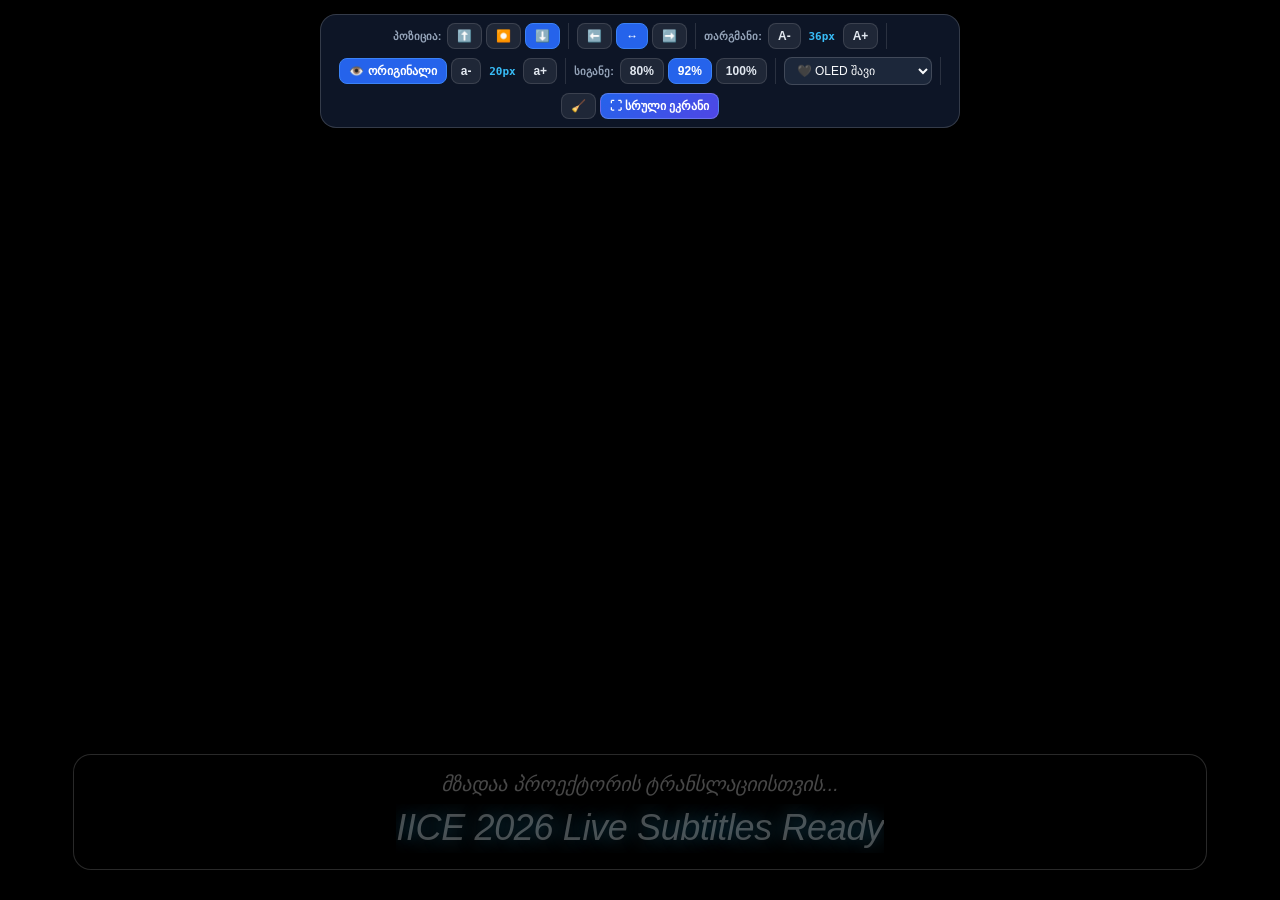
==== commit 74a6371d: "Remove GEO/ENG badges, add auto-hiding quick control bar on Stage Display, fix 100vh stage centering" ====
--- a/stage.html
+++ b/stage.html
@@ -15,25 +15,178 @@
       overflow: hidden;
       user-select: none;
     }
-    .stage-helper-hint {
+
+    /* Full 100vh on stage since there is no permanent header */
+    .overlay-container {
+      min-height: 100vh !important;
+    }
+
+    /* Auto-Hiding Quick Control Toolbar for Projector Screen */
+    .stage-quick-bar {
       position: fixed;
-      top: 18px;
-      right: 18px;
-      padding: 8px 16px;
-      background: rgba(0, 0, 0, 0.75);
-      border: 1px solid rgba(255, 255, 255, 0.2);
-      border-radius: 20px;
+      top: 14px;
+      left: 50%;
+      transform: translateX(-50%) translateY(-10px);
+      display: flex;
+      align-items: center;
+      flex-wrap: wrap;
+      justify-content: center;
+      gap: 8px;
+      padding: 8px 14px;
+      background: rgba(15, 23, 42, 0.92);
+      backdrop-filter: blur(18px);
+      border: 1px solid rgba(255, 255, 255, 0.16);
+      border-radius: 16px;
+      box-shadow: 0 12px 40px rgba(0, 0, 0, 0.75);
+      z-index: 9999;
+      opacity: 0;
+      pointer-events: none;
+      transition: opacity 0.3s ease, transform 0.3s ease;
+      max-width: 96vw;
+    }
+
+    .stage-quick-bar.visible {
+      opacity: 1;
+      transform: translateX(-50%) translateY(0);
+      pointer-events: auto;
+    }
+
+    .sc-group {
+      display: flex;
+      align-items: center;
+      gap: 4px;
+      padding-right: 8px;
+      border-right: 1px solid rgba(255, 255, 255, 0.12);
+    }
+
+    .sc-group:last-child {
+      border-right: none;
+      padding-right: 0;
+    }
+
+    .sc-label {
+      font-size: 11px;
       color: #94a3b8;
-      font-size: 13px;
-      font-weight: 500;
-      z-index: 9999;
-      pointer-events: none;
-      transition: opacity 1.5s ease;
+      font-weight: 600;
+      margin-right: 2px;
+    }
+
+    .sc-btn {
+      background: rgba(255, 255, 255, 0.08);
+      border: 1px solid rgba(255, 255, 255, 0.12);
+      color: #e2e8f0;
+      font-size: 12px;
+      font-weight: 600;
+      padding: 5px 9px;
+      border-radius: 8px;
+      cursor: pointer;
+      transition: all 0.15s ease;
+      font-family: inherit;
+    }
+
+    .sc-btn:hover {
+      background: rgba(56, 189, 248, 0.22);
+      border-color: rgba(56, 189, 248, 0.5);
+      color: #ffffff;
+    }
+
+    .sc-btn.active {
+      background: #2563eb;
+      border-color: #3b82f6;
+      color: #ffffff;
+    }
+
+    .sc-btn-primary {
+      background: linear-gradient(135deg, #2563eb, #4f46e5);
+      border-color: rgba(255, 255, 255, 0.2);
+      color: #ffffff;
+    }
+
+    .sc-val {
+      font-family: var(--font-mono);
+      font-size: 11px;
+      color: #38bdf8;
+      min-width: 34px;
+      text-align: center;
+      font-weight: 600;
+    }
+
+    .sc-select {
+      background: rgba(30, 41, 59, 0.95);
+      border: 1px solid rgba(255, 255, 255, 0.16);
+      color: #f8fafc;
+      font-size: 12px;
+      padding: 5px 8px;
+      border-radius: 8px;
+      outline: none;
+      cursor: pointer;
+      font-family: inherit;
     }
   </style>
 </head>
 <body class="style-oled-black align-center">
-  <div id="stageHint" class="stage-helper-hint">დააჭირეთ F ან ორჯერ დაკლიკეთ სრული ეკრანისთვის</div>
+
+  <!-- Auto-Hiding Quick Control Toolbar (Appears on Mouse Move) -->
+  <div id="stageQuickBar" class="stage-quick-bar visible">
+    <!-- Position -->
+    <div class="sc-group" title="ტექსტის მდებარეობა ეკრანზე">
+      <span class="sc-label">პოზიცია:</span>
+      <button class="sc-btn sc-pos-btn" data-pos="pos-top" title="ეკრანის ზევით">⬆️</button>
+      <button class="sc-btn sc-pos-btn" data-pos="pos-center" title="ეკრანის ცენტრში">⏺️</button>
+      <button class="sc-btn sc-pos-btn active" data-pos="pos-bottom" title="ეკრანის ძირში">⬇️</button>
+    </div>
+
+    <!-- Alignment -->
+    <div class="sc-group" title="ტექსტის სწორება">
+      <button class="sc-btn sc-align-btn" data-align="align-left" title="მარცხნივ">⬅️</button>
+      <button class="sc-btn sc-align-btn active" data-align="align-center" title="ცენტრში">↔️</button>
+      <button class="sc-btn sc-align-btn" data-align="align-right" title="მარჯვნივ">➡️</button>
+    </div>
+
+    <!-- Translation Font Size -->
+    <div class="sc-group" title="თარგმანის შრიფტის ზომა">
+      <span class="sc-label">თარგმანი:</span>
+      <button class="sc-btn" id="scTransDec">A-</button>
+      <span class="sc-val" id="scTransVal">36px</span>
+      <button class="sc-btn" id="scTransInc">A+</button>
+    </div>
+
+    <!-- Original Font Size & Toggle -->
+    <div class="sc-group" title="ორიგინალის შრიფტი და ჩვენება">
+      <button class="sc-btn active" id="scToggleOrig" title="ორიგინალი ტექსტის ჩვენება/დამალვა">👁️ ორიგინალი</button>
+      <button class="sc-btn" id="scOrigDec">a-</button>
+      <span class="sc-val" id="scOrigVal">20px</span>
+      <button class="sc-btn" id="scOrigInc">a+</button>
+    </div>
+
+    <!-- Width % -->
+    <div class="sc-group" title="ბარათის სიგანე ეკრანზე">
+      <span class="sc-label">სიგანე:</span>
+      <button class="sc-btn sc-width-btn" data-width="80">80%</button>
+      <button class="sc-btn sc-width-btn" data-width="92">92%</button>
+      <button class="sc-btn sc-width-btn" data-width="100">100%</button>
+    </div>
+
+    <!-- Style Selector -->
+    <div class="sc-group">
+      <select id="scStyleSelect" class="sc-select" title="ფონის დიზაინი">
+        <option value="style-oled-black">🖤 OLED შავი</option>
+        <option value="style-keynote-pill">🌑 Keynote მინა</option>
+        <option value="style-cinema-fade">🎬 კინო ჩრდილი</option>
+        <option value="style-broadcast-ticker">📺 Broadcast ზოლი</option>
+        <option value="style-academic-slate">🏛️ აკადემიური</option>
+        <option value="style-cyber-neon">🌌 Cyber ნეონი</option>
+        <option value="style-light-paper">☀️ დღის თეთრი</option>
+        <option value="style-clean-transparent">🪟 გამჭვირვალე</option>
+      </select>
+    </div>
+
+    <!-- Actions -->
+    <div class="sc-group">
+      <button class="sc-btn" id="scClearBtn" title="გასუფთავება (C)">🧹</button>
+      <button class="sc-btn sc-btn-primary" id="scFullscreenBtn" title="სრული ეკრანი (F)">⛶ სრული ეკრანი</button>
+    </div>
+  </div>
 
   <!-- Announcement Overlay Card (Intermission, Coffee break, Q&A) -->
   <div id="stageAnnouncement" class="stage-announcement-card">
@@ -42,12 +195,11 @@
     <div id="announcementSub" class="stage-announcement-sub">Coffee Break</div>
   </div>
 
-  <!-- Stage Subtitle Overlay Container (Exact match with index.html classes) -->
+  <!-- Stage Subtitle Overlay Container -->
   <main id="overlayContainer" class="overlay-container pos-bottom">
     <div class="subtitle-card" id="subtitleCard">
       <!-- Original Speech Layer -->
       <div class="speech-layer original-layer" id="originalLayer">
-        <span class="tag-badge" id="originalLangTag">ENG</span>
         <p class="speech-text original-text" id="originalText">
           <span class="placeholder-hint">მზადაა პროექტორის ტრანსლაციისთვის...</span>
         </p>
@@ -55,7 +207,6 @@
 
       <!-- Translation Layer -->
       <div class="speech-layer translated-layer" id="translatedLayer">
-        <span class="tag-badge trans-badge" id="targetLangTag">GEO</span>
         <p class="speech-text translated-text" id="translatedText">
           <span class="placeholder-hint">IICE 2026 Live Subtitles Ready</span>
         </p>
--- a/style.css
+++ b/style.css
@@ -779,15 +779,7 @@
 }
 
 .tag-badge {
-  font-family: var(--font-mono);
-  font-size: 0.65rem;
-  font-weight: 700;
-  padding: 2px 6px;
-  border-radius: 4px;
-  background: rgba(255, 255, 255, 0.12);
-  color: var(--text-muted);
-  letter-spacing: 0.05em;
-  flex-shrink: 0;
+  display: none !important;
 }
 
 .tag-badge.trans-badge {
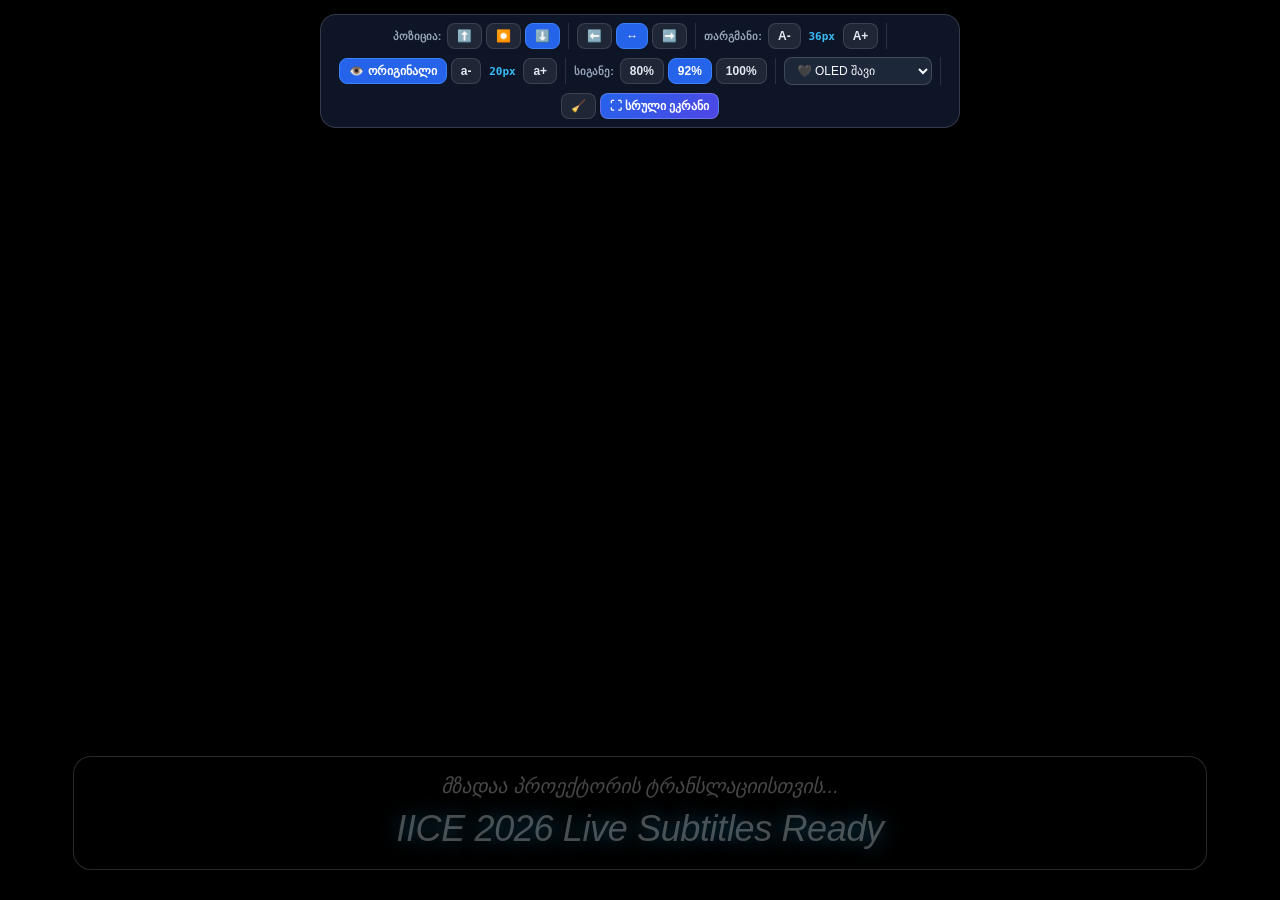
==== commit 9ec8cee4: "Add rolling 2-line context, noise gate, auto-speaker prompt, session playlist, sub-accordions, banne" ====
--- a/stage.html
+++ b/stage.html
@@ -205,6 +205,11 @@
         </p>
       </div>
 
+      <!-- Previous Completed Line (Rolling 2-Line Context) -->
+      <div class="speech-layer rolling-prev-layer hidden" id="rollingPrevLayer">
+        <p class="speech-text rolling-prev-text" id="rollingPrevText"></p>
+      </div>
+
       <!-- Translation Layer -->
       <div class="speech-layer translated-layer" id="translatedLayer">
         <p class="speech-text translated-text" id="translatedText">
--- a/style.css
+++ b/style.css
@@ -793,13 +793,9 @@
   text-shadow: 0 2px 10px rgba(0, 0, 0, 0.9), 0 0 4px rgba(0, 0, 0, 0.8);
 }
 
-/* Cinema 2-Line Limit (Netflix Style) */
+/* Cinema 2-Line Style: controlled via JS sliding window so newest words are never hidden */
 body.cinema-two-lines .speech-text {
-  display: -webkit-box;
-  -webkit-line-clamp: 2;
-  -webkit-box-orient: vertical;
-  overflow: hidden;
-  text-overflow: ellipsis;
+  line-height: 1.32;
 }
 
 .original-text {
@@ -1783,7 +1779,7 @@
   backdrop-filter: blur(24px);
   border: 2px solid rgba(56, 189, 248, 0.5);
   border-radius: 28px;
-  padding: 44px 70px;
+  padding: 36px 56px;
   text-align: center;
   color: #ffffff;
   box-shadow: 0 30px 80px rgba(0, 0, 0, 0.85);
@@ -1791,6 +1787,7 @@
   opacity: 0;
   pointer-events: none;
   transition: all 0.35s cubic-bezier(0.16, 1, 0.3, 1);
+  cursor: pointer;
 }
 
 .stage-announcement-card.active {
@@ -1800,9 +1797,14 @@
 }
 
 .stage-announcement-icon {
-  font-size: 60px;
-  margin-bottom: 14px;
+  font-size: 52px;
+  line-height: 1;
+  margin-bottom: 12px;
   display: block;
+}
+
+.stage-announcement-icon:empty {
+  display: none !important;
 }
 
 .stage-announcement-title {
@@ -1818,3 +1820,669 @@
   color: #38bdf8;
   font-weight: 600;
 }
+
+/* Manual Text Input in Settings Preview Bar */
+.manual-test-wrap {
+  display: inline-flex;
+  align-items: center;
+  gap: 6px;
+}
+
+.manual-test-input {
+  background: rgba(15, 23, 42, 0.85);
+  border: 1px solid rgba(56, 189, 248, 0.35);
+  border-radius: 8px;
+  padding: 5px 10px;
+  color: #f8fafc;
+  font-size: 12px;
+  width: 260px;
+  outline: none;
+  font-family: inherit;
+  transition: border-color 0.2s ease;
+}
+
+.manual-test-input:focus {
+  border-color: #38bdf8;
+  box-shadow: 0 0 8px rgba(56, 189, 248, 0.25);
+}
+
+/* ================= 8. OPERATOR STUDIO CONSOLE LAYOUT ================= */
+
+body.studio-mode {
+  background: #070b14 !important;
+  color: #f8fafc !important;
+  overflow-y: auto;
+  overflow-x: hidden;
+  min-height: 100vh;
+}
+
+body.studio-mode .control-bar.studio-header {
+  position: sticky;
+  top: 0;
+  z-index: 500;
+  background: rgba(11, 17, 32, 0.96);
+  border-bottom: 1px solid rgba(56, 189, 248, 0.22);
+  backdrop-filter: blur(18px);
+}
+
+.studio-workspace {
+  display: grid;
+  grid-template-columns: minmax(250px, 290px) minmax(360px, 1fr) minmax(265px, 310px);
+  gap: 14px;
+  padding: 14px 16px;
+  max-width: 1760px;
+  margin: 0 auto;
+  align-items: start;
+}
+
+.studio-col {
+  display: flex;
+  flex-direction: column;
+  gap: 14px;
+}
+
+.card-hint {
+  font-size: 12px;
+  color: #94a3b8;
+  margin: 0 0 8px;
+  line-height: 1.4;
+}
+
+.manual-input-col {
+  display: flex;
+  flex-direction: column;
+  gap: 8px;
+}
+
+body.studio-mode .form-input {
+  background: rgba(15, 23, 42, 0.92);
+  border: 1px solid rgba(255, 255, 255, 0.16);
+  border-radius: 8px;
+  padding: 8px 12px;
+  color: #f8fafc;
+  font-size: 13px;
+  font-family: inherit;
+  outline: none;
+  width: 100%;
+  box-sizing: border-box;
+}
+
+body.studio-mode .form-input:focus {
+  border-color: #38bdf8;
+  box-shadow: 0 0 8px rgba(56, 189, 248, 0.25);
+}
+
+.banner-grid-btns {
+  display: grid;
+  grid-template-columns: 1fr 1fr;
+  gap: 6px;
+}
+
+.banner-grid-btns .btn-outline-preset {
+  background: rgba(255, 255, 255, 0.06);
+  border: 1px solid rgba(255, 255, 255, 0.14);
+  color: #e2e8f0;
+}
+
+.banner-grid-btns .btn-outline-preset:hover {
+  background: rgba(56, 189, 248, 0.16);
+  border-color: rgba(56, 189, 248, 0.45);
+  color: #ffffff;
+}
+
+.speaker-context-box {
+  background: rgba(56, 189, 248, 0.08);
+  border: 1px solid rgba(56, 189, 248, 0.25);
+  border-radius: 10px;
+  padding: 8px 10px;
+  font-size: 12px;
+}
+
+.speaker-context-box .ctx-name {
+  font-weight: 700;
+  color: #f8fafc;
+  margin-bottom: 2px;
+}
+
+.speaker-context-box .ctx-aff {
+  color: #94a3b8;
+  font-size: 11px;
+  line-height: 1.35;
+}
+
+/* Center Stage Monitor Preview Box */
+.monitor-card {
+  padding: 12px !important;
+}
+
+.monitor-header {
+  display: flex;
+  justify-content: space-between;
+  align-items: center;
+  margin-bottom: 10px;
+  flex-wrap: wrap;
+  gap: 8px;
+}
+
+.monitor-actions {
+  display: flex;
+  align-items: center;
+  gap: 10px;
+}
+
+.stage-monitor-box {
+  position: relative;
+  min-height: 220px;
+  max-height: 280px;
+  border-radius: 12px;
+  overflow: hidden;
+  border: 1px solid rgba(56, 189, 248, 0.3);
+  background: #000000;
+  display: flex;
+  flex-direction: column;
+}
+
+/* Mirror projector backgrounds onto #stageMonitorBox only (not the whole studio page) */
+body.studio-mode.style-oled-black .stage-monitor-box { background: #000000 !important; }
+body.studio-mode.style-keynote-pill .stage-monitor-box { background: #030712 !important; }
+body.studio-mode.style-cinema-fade .stage-monitor-box { background: #000000 !important; }
+body.studio-mode.style-broadcast-ticker .stage-monitor-box { background: #000000 !important; }
+body.studio-mode.style-cyber-neon .stage-monitor-box { background: #050814 !important; }
+body.studio-mode.style-academic-slate .stage-monitor-box { background: #0b132b !important; }
+body.studio-mode.style-frosted-glass .stage-monitor-box { background: radial-gradient(circle at top right, #1e1b4b 0%, #090d16 100%) !important; }
+body.studio-mode.style-light-paper .stage-monitor-box { background: #f1f5f9 !important; }
+body.studio-mode.style-chroma-green .stage-monitor-box { background: #00ff00 !important; }
+body.studio-mode.style-chroma-blue .stage-monitor-box { background: #0000ff !important; }
+
+body.studio-mode .stage-monitor-box .overlay-container {
+  min-height: 220px !important;
+  height: 100%;
+  padding: 12px !important;
+}
+
+body.studio-mode .stage-monitor-box .subtitle-card {
+  max-width: 100% !important;
+  padding: 12px 18px !important;
+}
+
+body.studio-mode .stage-monitor-box .original-text {
+  font-size: clamp(12px, calc(var(--orig-font-size) * 0.65), 22px) !important;
+}
+
+body.studio-mode .stage-monitor-box .translated-text {
+  font-size: clamp(16px, calc(var(--trans-font-size) * 0.55), 32px) !important;
+}
+
+/* Scaled Announcement inside Monitor Box */
+body.studio-mode .stage-monitor-box .stage-announcement-card.mini-announcement {
+  position: absolute;
+  width: 88%;
+  padding: 16px 20px;
+  border-radius: 16px;
+}
+
+body.studio-mode .stage-monitor-box .stage-announcement-title {
+  font-size: 18px;
+}
+
+body.studio-mode .stage-monitor-box .stage-announcement-sub {
+  font-size: 12px;
+}
+
+/* Inline Live Log Card */
+.studio-log-card {
+  display: flex;
+  flex-direction: column;
+  height: 450px;
+}
+
+.log-panel-header {
+  display: flex;
+  justify-content: space-between;
+  align-items: center;
+  gap: 10px;
+  margin-bottom: 10px;
+  flex-wrap: wrap;
+}
+
+.search-input-sm {
+  background: rgba(15, 23, 42, 0.85);
+  border: 1px solid rgba(255, 255, 255, 0.14);
+  border-radius: 8px;
+  padding: 5px 10px;
+  color: #f8fafc;
+  font-size: 12px;
+  width: 190px;
+  outline: none;
+  font-family: inherit;
+}
+
+.search-input-sm:focus {
+  border-color: #38bdf8;
+}
+
+.studio-log-list {
+  flex: 1;
+  overflow-y: auto;
+  padding-right: 4px;
+}
+
+.log-panel-footer {
+  display: flex;
+  justify-content: space-between;
+  align-items: center;
+  padding-top: 10px;
+  margin-top: 8px;
+  border-top: 1px solid rgba(255, 255, 255, 0.08);
+}
+
+@media (max-width: 980px) {
+  .studio-workspace {
+    grid-template-columns: 1fr 1fr;
+  }
+  .studio-col-center {
+    grid-column: 1 / -1;
+    order: -1;
+  }
+}
+
+@media (max-width: 768px) {
+  .studio-workspace {
+    grid-template-columns: 1fr;
+  }
+}
+
+/* --- Studio Typography Refinement, Overflow Containment & Collapsible Cards --- */
+
+body.studio-mode {
+  font-family: 'Fira GO', 'Outfit', -apple-system, BlinkMacSystemFont, sans-serif;
+  -webkit-font-smoothing: antialiased;
+}
+
+body.studio-mode .drawer-card {
+  overflow: hidden;
+  box-sizing: border-box;
+  padding: 13px 14px;
+}
+
+.card-collapse-header {
+  display: flex;
+  justify-content: space-between;
+  align-items: center;
+  width: 100%;
+  background: transparent;
+  border: none;
+  padding: 0 0 8px 0;
+  margin-bottom: 8px;
+  border-bottom: 1px solid rgba(255, 255, 255, 0.07);
+  cursor: pointer;
+  color: inherit;
+  font-family: inherit;
+  text-align: left;
+}
+
+.card-collapse-header.inline-collapse {
+  width: auto;
+  border-bottom: none;
+  padding: 0;
+  margin-bottom: 0;
+  gap: 8px;
+}
+
+.card-collapse-header .card-title {
+  margin: 0 !important;
+  padding: 0 !important;
+  border-bottom: none !important;
+  font-size: 0.86rem;
+  font-weight: 700;
+  color: #f8fafc;
+  letter-spacing: 0.01em;
+}
+
+.collapse-chevron {
+  color: #94a3b8;
+  font-size: 13px;
+  transition: transform 0.2s ease, color 0.2s ease;
+  flex-shrink: 0;
+}
+
+.card-collapse-header:hover .collapse-chevron {
+  color: #38bdf8;
+}
+
+.drawer-card.collapsed .card-collapse-header {
+  margin-bottom: 0;
+  padding-bottom: 0;
+  border-bottom: none;
+}
+
+.drawer-card.collapsed .collapse-chevron {
+  transform: rotate(-90deg);
+}
+
+.drawer-card.collapsed .card-body {
+  display: none !important;
+}
+
+.card-body {
+  display: flex;
+  flex-direction: column;
+  gap: 10px;
+}
+
+.studio-log-card.collapsed {
+  height: auto !important;
+}
+
+.studio-log-card.collapsed .log-panel-header {
+  margin-bottom: 0;
+}
+
+.log-card-body {
+  flex: 1;
+  min-height: 0;
+  gap: 0;
+}
+
+/* Fix Banner & Preset Buttons Containment */
+.banner-grid-btns {
+  display: grid;
+  grid-template-columns: 1fr 1fr;
+  gap: 8px;
+  width: 100%;
+}
+
+.banner-grid-btns .btn {
+  width: 100%;
+  min-width: 0;
+  white-space: normal;
+  line-height: 1.25;
+  padding: 8px 6px;
+  min-height: 38px;
+  font-size: 12px;
+  font-weight: 600;
+}
+
+body.studio-mode .preset-buttons-grid {
+  display: grid;
+  grid-template-columns: 1fr 1fr;
+  gap: 6px;
+  width: 100%;
+}
+
+body.studio-mode .preset-buttons-grid .btn-outline-preset {
+  background: rgba(255, 255, 255, 0.05);
+  border: 1px solid rgba(255, 255, 255, 0.14);
+  color: #e2e8f0;
+  min-width: 0;
+  width: 100%;
+  white-space: normal;
+  line-height: 1.25;
+  padding: 7px 6px;
+  min-height: 34px;
+  font-size: 12px;
+}
+
+body.studio-mode .preset-buttons-grid .btn-outline-preset:hover {
+  background: rgba(56, 189, 248, 0.15);
+  border-color: rgba(56, 189, 248, 0.45);
+  color: #ffffff;
+}
+
+/* --- Sub-Accordions inside Settings Cards --- */
+.sub-accordion {
+  border: 1px solid rgba(255, 255, 255, 0.08);
+  border-radius: 10px;
+  background: rgba(15, 23, 42, 0.42);
+  overflow: hidden;
+}
+
+.sub-acc-header {
+  width: 100%;
+  display: flex;
+  justify-content: space-between;
+  align-items: center;
+  padding: 8px 10px;
+  background: rgba(255, 255, 255, 0.03);
+  border: none;
+  color: #cbd5e1;
+  font-size: 12px;
+  font-weight: 600;
+  font-family: inherit;
+  cursor: pointer;
+  text-align: left;
+  transition: background 0.15s ease, color 0.15s ease;
+}
+
+.sub-acc-header:hover {
+  background: rgba(56, 189, 248, 0.1);
+  color: #f8fafc;
+}
+
+.sub-acc-chevron {
+  font-size: 11px;
+  color: #94a3b8;
+  transition: transform 0.2s ease;
+}
+
+.sub-accordion.collapsed .sub-acc-chevron {
+  transform: rotate(-90deg);
+}
+
+.sub-acc-body {
+  display: flex;
+  flex-direction: column;
+  gap: 9px;
+  padding: 9px 10px;
+  border-top: 1px solid rgba(255, 255, 255, 0.06);
+}
+
+.sub-accordion.collapsed .sub-acc-body {
+  display: none !important;
+}
+
+/* --- Rolling 2-Line Context Layer (Previous Completed Translation) --- */
+:root {
+  --rolling-prev-opacity: 0.5;
+}
+
+.rolling-prev-layer {
+  margin-bottom: 4px;
+  opacity: var(--rolling-prev-opacity, 0.5);
+  transition: opacity 0.25s ease;
+}
+
+.rolling-prev-layer.hidden,
+body.hide-rolling-context .rolling-prev-layer {
+  display: none !important;
+}
+
+.rolling-prev-text {
+  font-size: calc(var(--trans-font-size, 36px) * 0.72);
+  line-height: 1.3;
+  color: #cbd5e1;
+  font-weight: 500;
+  margin: 0;
+}
+
+body.style-light-paper .rolling-prev-text {
+  color: #475569;
+}
+
+body.studio-mode .stage-monitor-box .rolling-prev-text {
+  font-size: clamp(12px, calc(var(--trans-font-size, 36px) * 0.4), 20px) !important;
+}
+
+body.studio-mode .stage-monitor-box .stage-announcement-icon {
+  font-size: 28px;
+  margin-bottom: 6px;
+}
+
+/* --- Auto-Speaker Prompt Banner --- */
+.auto-speaker-prompt {
+  display: flex;
+  flex-direction: column;
+  gap: 6px;
+  padding: 8px 10px;
+  border-radius: 10px;
+  background: rgba(56, 189, 248, 0.14);
+  border: 1px solid rgba(56, 189, 248, 0.45);
+  animation: fadeSlideDown 0.2s ease;
+}
+
+.auto-speaker-prompt.hidden {
+  display: none !important;
+}
+
+.auto-speaker-label {
+  font-size: 12px;
+  font-weight: 600;
+  color: #e0f2fe;
+  line-height: 1.3;
+}
+
+.auto-speaker-actions {
+  display: flex;
+  gap: 6px;
+  align-items: center;
+}
+
+@keyframes fadeSlideDown {
+  from { opacity: 0; transform: translateY(-4px); }
+  to { opacity: 1; transform: translateY(0); }
+}
+
+/* --- Session Playlist Card & Controls --- */
+.mini-count-pill {
+  display: inline-flex;
+  align-items: center;
+  justify-content: center;
+  min-width: 18px;
+  height: 18px;
+  padding: 0 5px;
+  border-radius: 999px;
+  background: rgba(56, 189, 248, 0.2);
+  color: #38bdf8;
+  font-size: 11px;
+  font-weight: 700;
+  margin-left: 4px;
+}
+
+.btn-xs {
+  padding: 5px 8px;
+  font-size: 11.5px;
+  font-weight: 600;
+  border-radius: 7px;
+  cursor: pointer;
+  border: 1px solid rgba(255, 255, 255, 0.14);
+  font-family: inherit;
+  transition: all 0.15s ease;
+}
+
+.btn-secondary {
+  background: rgba(255, 255, 255, 0.06);
+  color: #e2e8f0;
+}
+
+.btn-secondary:hover {
+  background: rgba(56, 189, 248, 0.16);
+  border-color: rgba(56, 189, 248, 0.45);
+  color: #ffffff;
+}
+
+.btn-danger-outline {
+  background: rgba(239, 68, 68, 0.08);
+  border-color: rgba(239, 68, 68, 0.35);
+  color: #fca5a5;
+}
+
+.btn-danger-outline:hover {
+  background: rgba(239, 68, 68, 0.22);
+  color: #ffffff;
+}
+
+.playlist-toolbar {
+  display: flex;
+  gap: 6px;
+  align-items: center;
+}
+
+.playlist-items-list {
+  display: flex;
+  flex-direction: column;
+  gap: 4px;
+  max-height: 165px;
+  overflow-y: auto;
+  padding-right: 2px;
+}
+
+.playlist-empty-hint {
+  font-size: 11.5px;
+  color: #64748b;
+  padding: 8px;
+  text-align: center;
+  border: 1px dashed rgba(255, 255, 255, 0.1);
+  border-radius: 8px;
+}
+
+.playlist-item-row {
+  display: flex;
+  align-items: center;
+  justify-content: space-between;
+  gap: 6px;
+  padding: 6px 8px;
+  border-radius: 8px;
+  background: rgba(15, 23, 42, 0.55);
+  border: 1px solid rgba(255, 255, 255, 0.07);
+  cursor: pointer;
+  transition: all 0.15s ease;
+}
+
+.playlist-item-row:hover {
+  border-color: rgba(56, 189, 248, 0.4);
+  background: rgba(30, 41, 59, 0.75);
+}
+
+.playlist-item-row.active {
+  background: rgba(37, 99, 235, 0.22);
+  border-color: rgba(59, 130, 246, 0.65);
+}
+
+.playlist-item-text {
+  font-size: 12px;
+  color: #e2e8f0;
+  white-space: nowrap;
+  overflow: hidden;
+  text-overflow: ellipsis;
+  flex: 1;
+}
+
+.playlist-item-row.active .playlist-item-text {
+  color: #ffffff;
+  font-weight: 700;
+}
+
+.playlist-item-remove {
+  background: transparent;
+  border: none;
+  color: #94a3b8;
+  font-size: 13px;
+  cursor: pointer;
+  padding: 0 4px;
+  line-height: 1;
+}
+
+.playlist-item-remove:hover {
+  color: #f87171;
+}
+
+.playlist-nav-footer {
+  display: flex;
+  gap: 6px;
+  align-items: center;
+}
+
+.slider-group.disabled-group {
+  opacity: 0.45;
+  pointer-events: none;
+}
